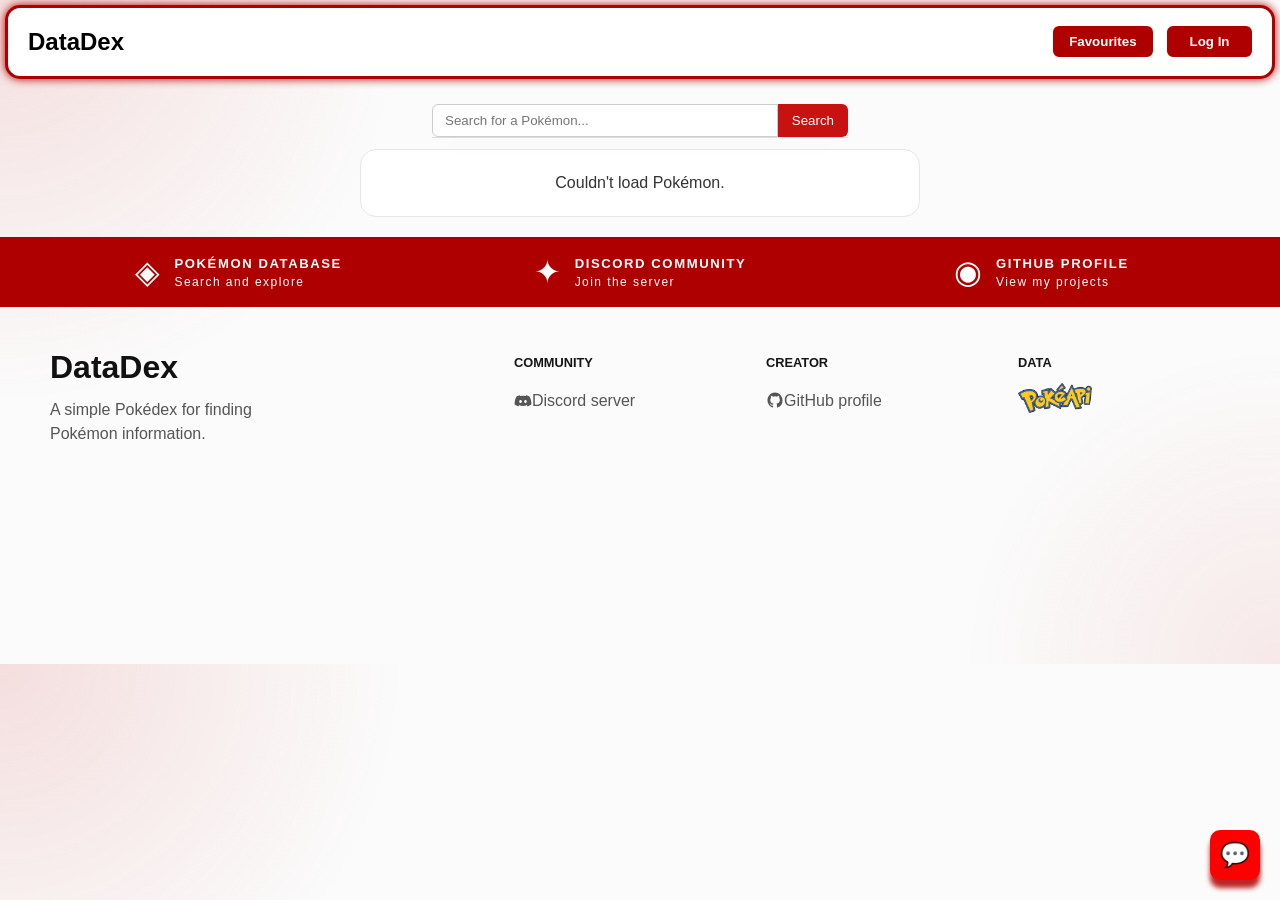
==== HTML/index.html @ f0731822 "Add files via upload" ====
<!DOCTYPE html>
<html lang="en">
<head>
    <meta charset="UTF-8">
    <meta name="viewport" content="width=device-width, initial-scale=1.0">
    <title>DataDex</title>
    <link rel="stylesheet" href="../CSS/Style.css">
    <!-- These scripts power the chatbox and Pokémon list. -->
    <script src="../Javascript/Chatbox.js" defer></script>
    <script src="../Javascript/Library.js" defer></script>
</head>
<body>
    <!-- Navbar -->
    <nav class="navbar">
        <div>
            <h1 style="margin-right: 10px;">DataDex</h1>
        </div>
        <div style="margin-left: auto;">
            <a class="nav-btn" style="font-size: 13.3333px; margin-right: 10px;" href="Favourites.html">Favourites</a>
            <button class="nav-btn">Log In</button>
        </div>
    </nav>
    <br><br><br><br>

    <!-- Fixed button and window for the Pokémon assistant. -->
    <button id="chatbox_btn" type="button">💬</button>
    <div id="chatbox" class="chatbox">
        <div class="chatbox-header">
            <h3>Chat with DataDex</h3>
            <button id="close_chatbox" type="button">Close</button>
        </div>
        <div id="chatbox_messages"></div>
        <div class="chatbox-input">
            <input type="text" id="chatbox_input" placeholder="Type your message...">
            <button id="send_message" type="button">Send</button>
        </div>
    </div>

    <!-- Search input, suggestions, and generated Pokémon cards. -->
    <main class="search-section">
        <div class="search-container">
            <input type="text" id="searchInput" placeholder="Search for a Pokémon...">
            <button id="searchButton" type="button">Search</button>
            <div id="searchSuggestions"></div>
        </div>
        <div id="pokemonContainer"></div>
    </main>

    <!-- Site footer with community and creator links. -->
    <footer class="site-footer" style="transform: translateY(-75px);">
        <div class="footer-highlights">
            <div class="footer-feature"><span class="footer-icon">◈</span><p><strong>POKÉMON DATABASE</strong><span>Search and explore</span></p></div>
            <div class="footer-feature"><span class="footer-icon">✦</span><p><strong>DISCORD COMMUNITY</strong><span>Join the server</span></p></div>
            <div class="footer-feature"><span class="footer-icon">◉</span><p><strong>GITHUB PROFILE</strong><span>View my projects</span></p></div>
        </div>
        <div class="footer-main">
            <div class="footer-brand"><a href="DataDex.html">DataDex</a><p>A simple Pokédex for finding Pokémon information.</p></div>
            <div class="footer-column">
                <h2>COMMUNITY</h2>
                <a class="footer-social-link" href="https://discord.gg/fkH4f9ykp" target="_blank">
                    <svg viewBox="0 0 24 24" aria-hidden="true">
                        <path d="M20.3 4.4A16.3 16.3 0 0 0 16.3 3l-.5 1a15 15 0 0 0-7.6 0l-.5-1a16.3 16.3 0 0 0-4 1.4C1.2 8.2.6 11.8.9 15.4a16.5 16.5 0 0 0 4.9 2.5l1.2-1.6c-.7-.3-1.3-.6-1.9-1a10.4 10.4 0 0 0 1.5.7 11.7 11.7 0 0 0 10.8 0 10.4 10.4 0 0 0 1.5-.7c-.6.4-1.2.7-1.9 1l1.2 1.6a16.5 16.5 0 0 0 4.9-2.5c.4-4.2-.7-7.8-2.8-11ZM8.7 13.2c-1 0-1.8-.9-1.8-2s.8-2 1.8-2 1.8.9 1.8 2-.8 2-1.8 2Zm6.6 0c-1 0-1.8-.9-1.8-2s.8-2 1.8-2 1.8.9 1.8 2-.8 2-1.8 2Z"/>
                    </svg>Discord server
                </a>
            </div>
            <div class="footer-column">
                <h2>CREATOR</h2>
                <a class="footer-social-link" href="https://github.com/HT-50" target="_blank">
                    <svg viewBox="0 0 24 24" aria-hidden="true">
                        <path d="M12 2C6.5 2 2 6.6 2 12.2c0 4.5 2.9 8.3 6.8 9.7.5.1.7-.2.7-.5v-1.9c-2.8.6-3.4-1.2-3.4-1.2-.5-1.2-1.1-1.5-1.1-1.5-.9-.6.1-.6.1-.6 1 .1 1.5 1 1.5 1 .9 1.5 2.4 1.1 3 .9.1-.7.4-1.1.6-1.3-2.2-.3-4.5-1.1-4.5-5 0-1.1.4-2 1-2.7-.1-.3-.4-1.3.1-2.7 0 0 .8-.3 2.8 1.1a9.5 9.5 0 0 1 5 0c1.9-1.4 2.8-1.1 2.8-1.1.5 1.4.2 2.4.1 2.7.6.7 1 1.6 1 2.7 0 3.9-2.4 4.7-4.6 5 .4.3.7 1 .7 1.9v2.8c0 .3.2.6.7.5A10.2 10.2 0 0 0 22 12.2C22 6.6 17.5 2 12 2Z"/>
                    </svg>GitHub profile
                </a>
            </div>
            <div class="footer-column">
                <h2>DATA</h2>
                <a href="https://pokeapi.co/" target="_blank">
                    <img src="../Image/download.png" style="height: 35%; width: 35%; transform: translateY(-5px);">
                </a>
            </div>
        </div>
    </footer>
    <br>
</body>
</html>
---- CSS/Style.css ----
/* Basic css */
* {
    box-sizing: border-box;
}
body {
    margin: 0;
    font-family: Arial, sans-serif;
    background:
        radial-gradient(circle at top left, rgba(200, 17, 17, 0.12), transparent 28%),
        radial-gradient(circle at bottom right, rgba(200, 17, 17, 0.08), transparent 22%),
        #fbfbfb;
}
img {
    display: block;
    max-width: 100%;
    height: auto;
}
.navbar {
    background-color: #ffffff;
    padding-left: 20px;
    padding-right: 20px;
    position: fixed;
    top: 5px;
    left: 5px;
    right: 5px;
    display: inline-flex;
    align-items: center;
    border: 3px solid rgb(175, 0, 0); 
    box-shadow: 0 0 10px rgb(175, 0, 0);
    width: auto;
    border-radius: 15px;
    z-index: 1000;
}
.nav-btn {
    background: rgb(175, 0, 0);
    color: white;
    border: 2px solid rgb(175, 0, 0);
    border-radius: 6px;
    padding: 6px 14px;
    font-weight: 700;
    cursor: pointer;
    transition: background 0.2s, color 0.2s, transform 0.2s, box-shadow 0.2s;
    display: inline-block;
    min-width: 85px;
    text-align: center;
    text-decoration: none;
}
.nav-btn:hover {
    background: rgb(125, 0, 0);
    border-color: rgb(125, 0, 0);
    transform: translateY(-5px);
    box-shadow: 0 8px 18px rgb(100, 0, 0);
}
/* Search page */
.search-section {
    width: min(100%, 1400px);
    margin: auto;
    padding: 20px 16px;
    text-align: center;
}
.search-container {
    position: relative;
    display: flex;
    width: 100%;
    max-width: 416px;
    margin: 12px auto;
}
#searchInput {
    min-width: 0;
    flex: 1;
    padding: 8px 12px;
    border: 1px solid #ccc;
    border-radius: 6px 0 0 6px;
}
/* Search btn */
#searchButton, #showMoreButton {
    border: 0;
    background: #c81111;
    color: #fff;
    cursor: pointer;
    transition: background 0.2s, transform 0.2s;
}
#searchButton {
    padding: 8px 14px;
    border-radius: 0 6px 6px 0;
}
#searchButton:hover, #showMoreButton:hover {
    background: #a90f0f;
}
/* Search suggestions */
#searchSuggestions {
    position: absolute;
    top: 100%;
    left: 0;
    z-index: 10;
    width: 100%;
    overflow: hidden;
    background: #fff;
    border: 1px solid #ddd;
    border-top: 0;
    border-radius: 0 0 10px 10px;
    box-shadow: 0 10px 24px rgba(0, 0, 0, 0.12);
    text-align: left;
}
.search-suggestion-item, .search-suggestion-empty {
    padding: 10px 12px;
}
.search-suggestion-item {
    cursor: pointer;
}
.search-suggestion-item:hover {
    background: #f4f4f4;
}
.search-suggestion-empty {
    color: #666;
}
/* Cards div */
#pokemonContainer {
    display: grid;
    grid-template-columns: repeat(5, 1fr);
    gap: 20px;
}
/* Show more btn */
#showMoreButton {
    display: block;
    margin: 20px auto 0;
    padding: 12px 20px;
    border-radius: 999px;
    font-size: 1rem;
}
#showMoreButton:hover {
    transform: translateY(-2px);
}
.message-box {
    grid-column: 1 / -1;
    width: min(100%, 560px);
    margin: auto;
    padding: 24px;
    background: #fff;
    border: 1px solid #e6e6e6;
    border-radius: 16px;
    color: #333;
}
.hidden {
    display: none !important;
}
/* Card hover and color */
.pokemon-card {
    overflow: hidden;
    width: 100%;
    cursor: pointer;
    background: #fff;
    border: 1px solid #ccc;
    border-radius: 16px;
    box-shadow: 0 10px 22px rgba(0, 0, 0, 0.08);
    transition: transform 0.2s, box-shadow 0.2s;
}
.pokemon-card:hover {
    transform: translateY(-5px);
    box-shadow: 0 18px 30px rgba(0, 0, 0, 0.12);
}
/* Cards img */
.card-img-wrapper {
    padding: 16px;
    background: #f9f9f9;
}
.card-img-wrapper img {
    width: 100%;
}
/* Cards body */
.card-body {
    padding: 16px;
}
/* Position of cards' element */
.pokemon-name, .pokemon-id {
    margin: 0 0 8px;
}
.pokemon-name {
    text-transform: capitalize;
}
.pokemon-id, .pokemon-meta {
    color: #555;
}
.pokemon-meta {
    margin: 12px 0 0;
}
/* Type position */
.type-list {
    display: flex;
    flex-wrap: wrap;
    justify-content: center;
    gap: 8px;
    margin: 14px 0;
}
.pokemon-type {
    padding: 6px 16px;
    border-radius: 6px;
    color: #fff;
    font-size: 0.88rem;
    font-weight: 700;
    text-shadow: 0 1px 1px rgba(0, 0, 0, 0.25);
    text-transform: capitalize;
}
/* Type color */
.type-normal { background: #a8a77a; color: #222; }
.type-fire { background: #ee8130; }
.type-water { background: #6390f0; }
.type-electric { background: #f7d02c; color: #222; }
.type-grass { background: #7ac74c; }
.type-ice { background: #96d9d6; color: #222; }
.type-fighting { background: #c22e28; }
.type-poison { background: #a33ea1; }
.type-ground { background: #e2bf65; color: #222; }
.type-flying { background: linear-gradient(#3dc7ef 50%, #bdb9b8 50%); }
.type-psychic { background: #f95587; }
.type-bug { background: #a6b91a; }
.type-rock { background: #b6a136; }
.type-ghost { background: #735797; }
.type-dragon { background: linear-gradient(#53a4cf 50%, #f16e57 50%); }
.type-dark { background: #705746; }
.type-steel { background: #b7b7ce; color: #222; }
.type-fairy { background: #d685ad; }
/* Pokémon detail page css */
.detail-card {
    display: grid;
    grid-template-columns: 350px 1fr;
    gap: 30px;
    width: min(100% - 32px, 1000px);
    margin: 40px auto;
    padding: 30px;
    background: #fff;
    border-radius: 20px;
    box-shadow: 0 10px 25px rgba(0, 0, 0, 0.15);
}
/* Detail img */
.detail-image {
    display: flex;
    align-items: center;
    justify-content: center;
}
.detail-image img {
    width: 320px;
    transition: transform 0.3s;
}
.detail-image img:hover {
    transform: scale(1.08);
}
/* Detail pokemon header */
.detail-info h1 {
    margin: 0;
    font-size: 2.8rem;
    text-transform: capitalize;
    text-align: center;
}
/* Grid creator between img and stats */
.info-grid {
    display: grid;
    grid-template-columns: repeat(2, 1fr);
    gap: 18px;
    margin: 25px 0;
}
.info-grid div {
    padding: 18px;
    background: #f4f4f4;
    border-radius: 15px;
    text-align: center;
}
.info-grid strong {
    display: block;
    margin-bottom: 10px;
    font-size: 1.2rem;
}
/* Stats css */
#stats {
    display: flex;
    flex-direction: column;
    gap: 10px;
    margin-top: 20px;
}
.stat {
    display: grid;
    grid-template-columns: 110px 1fr 45px;
    gap: 15px;
    align-items: center;
}
.bar {
    height: 12px;
    overflow: hidden;
    background: #e5e5e5;
    border-radius: 30px;
}
.fill {
    height: 100%;
    background: #d62828;
    border-radius: inherit;
}
/* Footer css */
.site-footer {
    margin-top: 75px;
    color: #151515;
    padding-bottom: 50px;
}
/* Footers' red strip*/
.footer-highlights {
    display: grid;
    grid-template-columns: repeat(3, 1fr);
    gap: 24px;
    padding: 16px max(24px, calc((100% - 1180px) / 2));
    background: rgb(175, 0, 0);
    color: #fff;
}
/* Footer feature */
.footer-feature {
    display: flex;
    align-items: center;
    justify-content: center;
    gap: 14px;
}
.footer-feature p, .footer-brand p {
    margin: 0;
}
.footer-feature strong, .footer-feature span:not(.footer-icon) {
    display: block;
    letter-spacing: 0.12em;
}
.footer-feature strong { 
    font-size: 0.82rem; 
}
.footer-feature span:not(.footer-icon) { 
    margin-top: 4px; 
    font-size: 0.75rem; 
}
/* Footers' icon */
.footer-icon {
    color: #fff;
    font-size: 2rem;
}
/* Footer div */
.footer-main {
    display: grid;
    grid-template-columns: 2fr repeat(3, 1fr);
    gap: 40px;
    width: min(100% - 48px, 1180px);
    margin: auto;
    padding: 42px 0 75px;
}
/* Footer developer's text color page */
.footer-brand > a {
    color: #111;
    font-size: 2rem;
    font-weight: 700;
    text-decoration: none;
}
.footer-brand p {
    max-width: 260px;
    margin-top: 12px;
    color: #555;
    line-height: 1.5;
}
/* Footer developers' page */
.footer-column h2 {
    margin: 6px 0 18px;
    font-size: 0.8rem;
}
.footer-column a {
    display: block;
    margin-bottom: 12px;
    color: #555;
    text-decoration: none;
}
.footer-column a:hover {
    color: #c81111;
    text-decoration: underline;
}
/* Footer link */
.footer-social-link {
    display: inline-flex;
    align-items: center;
    gap: 8px;
}
.footer-social-link svg {
    width: 18px;
    height: 18px;
    fill: currentColor;
}
/* Shift position of links' icon a bit upward */
.footer-social-link[href*="discord"] svg {
    transform: translateY(5px);
}
.footer-social-link[href*="github"] svg {
    transform: translateY(3px);
}
/* Chatbox css */
#chatbox_btn {
    position: fixed;
    right: 20px;
    bottom: 20px;
    z-index: 1001;
    width: 50px;
    height: 50px;
    background: #ff0000;
    border: 0;
    border-radius: 10px;
    box-shadow: 0 8px 5px rgb(188, 38, 38);
    color: #fff;
    cursor: pointer;
    font-size: 24px;
}
#chatbox_btn:hover { 
    background: #cc0000; transform: translateY(-5px); 
}
#chatbox {
    position: fixed;
    right: 90px;
    bottom: 20px;
    z-index: 1002;
    display: none;
    width: 360px;
    overflow: hidden;
    background: #fff;
    border: 2px solid #c81111;
    border-radius: 12px;
    box-shadow: 0 22px 46px rgba(0, 0, 0, 0.22);
}
/* Chatbot header css */
.chatbox-header {
    position: relative;
    padding: 17px 90px 17px 12px;
    background: linear-gradient(90deg, #c81111, #e03b3b);
    border-radius: 10px 10px 0 0;
    color: #fff;
    text-align: center;
}
.chatbox-header h3 { 
    margin: 0; font-size: 1rem; 
}
#close_chatbox {
    position: absolute;
    top: 10px;
    right: 10px;
    height: 30px;
    padding: 0 10px;
    background: #fff;
    border: 1px solid #fff;
    border-radius: 999px;
    color: #c81111;
    cursor: pointer;
    font-weight: 700;
}
#chatbox_messages {
    display: flex;
    flex-direction: column;
    gap: 10px;
    height: 300px;
    overflow-y: auto;
    padding: 14px;
}
/* Chatbot input */
.chatbox-input {
    display: flex;
    gap: 10px;
    padding: 14px;
    border-top: 1px solid rgba(200, 17, 17, 0.25);
}
#chatbox_input {
    min-width: 0;
    flex: 1;
    padding: 12px 14px;
    border: 1px solid #ddd;
    border-radius: 999px;
    outline: 0;
}
#chatbox_input:focus { 
    border-color: #c81111; 
}
/* Message css */
#send_message {
    padding: 12px 16px;
    background: #c81111;
    border: 0;
    border-radius: 999px;
    color: #fff;
    cursor: pointer;
    font-weight: 700;
}
#send_message:hover { 
    background: #a90f0f; 
}
.message {
    max-width: 85%;
    margin-bottom: 10px;
    padding: 10px 12px;
    border-radius: 16px;
    box-shadow: 0 1px 2px rgba(0, 0, 0, 0.08);
    line-height: 1.45;
    white-space: pre-wrap;
    word-wrap: break-word;
}
.message.user { 
    align-self: flex-end; 
    background: #feeaea; 
    color: #3f1515; 
    border-bottom-right-radius: 4px; 
}
.message.bot { 
    align-self: flex-start; 
    background: #fff; 
    border: 1px solid #f0e0e0; 
    border-bottom-left-radius: 4px; 
}
/* Reponsive for cards in when use phone */
/* Not good for under 200px phone */
@media (max-width: 1400px) {
    #pokemonContainer { 
        grid-template-columns: repeat(4, 1fr); 
    }
}
@media (max-width: 1000px) {
    #pokemonContainer { 
        grid-template-columns: repeat(3, 1fr); 
    }
}
@media (max-width: 800px) {
    .detail-card { 
        grid-template-columns: 1fr; 
        margin: 20px auto; 
        padding: 20px; 
    }
    .detail-image img { 
        width: 220px;
    }
    .info-grid { 
        grid-template-columns: 1fr; 
    }
}
@media (max-width: 700px) {
    .search-section { 
        padding: 20px 12px; 
    }
    #pokemonContainer { 
        grid-template-columns: repeat(2, 1fr); 
        gap: 16px; 
    }
    .footer-highlights,
    .footer-main {
        grid-template-columns: 1fr;
    }
    .footer-highlights {
        gap: 20px;
        padding: 28px 24px;
    }
    .footer-main {
        gap: 28px;
        padding-top: 36px;
    }
}
@media (max-width: 500px) {
    #chatbox { 
        right: 10px; 
        bottom: 80px; 
        width: calc(100% - 20px);
     }
    .stat { 
        grid-template-columns: 85px 1fr 35px; 
        gap: 8px; 
        font-size: 0.9rem; 
    }
}
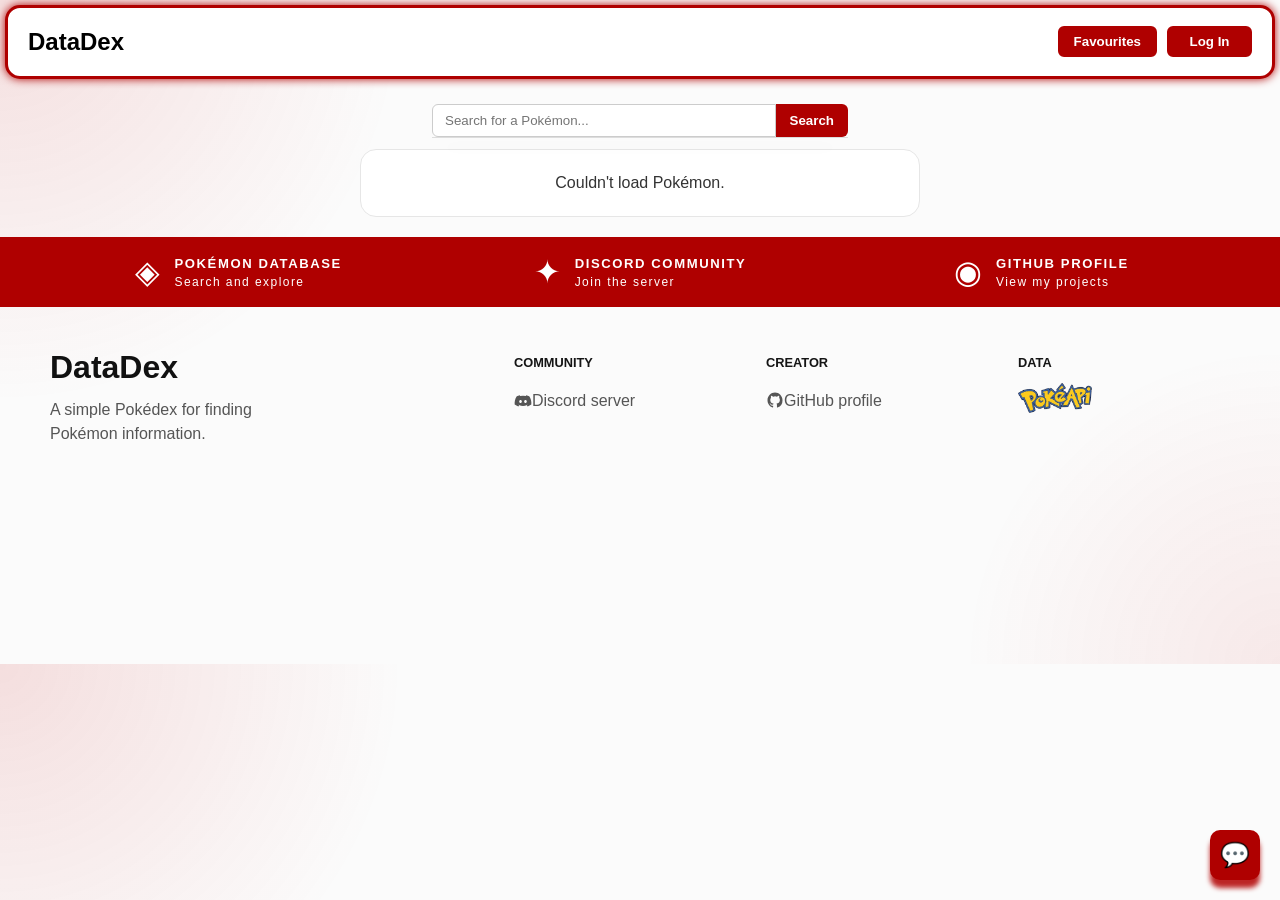
==== commit 43df2448: "Add files via upload" ====
--- a/HTML/index.html
+++ b/HTML/index.html
@@ -8,18 +8,40 @@
     <!-- These scripts power the chatbox and Pokémon list. -->
     <script src="../Javascript/Chatbox.js" defer></script>
     <script src="../Javascript/Library.js" defer></script>
+    <script src="../Javascript/AuthSystem.js"></script>
 </head>
 <body>
     <!-- Navbar -->
     <nav class="navbar">
-        <div>
-            <h1 style="margin-right: 10px;">DataDex</h1>
-        </div>
-        <div style="margin-left: auto;">
-            <a class="nav-btn" style="font-size: 13.3333px; margin-right: 10px;" href="Favourites.html">Favourites</a>
-            <button class="nav-btn">Log In</button>
+        <div><h1 style="margin-right:10px;">DataDex</h1></div>
+        <div style="margin-left:auto;display:flex;align-items:center;gap:10px;">
+            <a class="nav-btn" href="Favourites.html" style="font-size: 13.3333px;">Favourites</a>
+            <!-- Show before login -->
+            <div id="nav-auth-controls">
+                <button id="loginBtn" class="nav-btn" onclick="openAuthModal('login')">Log In</button>
+            </div>
+            <!-- Show after login -->
+            <div id="nav-user-profile" style="display:none;align-items:center;gap:10px;">
+                <img id="user-avatar" src="../Image/default-avatar.png" alt="Avatar" title="Change Avatar" onclick="document.getElementById('avatarPicker').click()" style="width:35px;height:35px;border-radius:50%;object-fit:cover;cursor:pointer;">
+                <input id="avatarPicker" type="file" accept="image/*" style="display:none;">
+                <span id="nav-username"></span>
+                <button class="nav-btn" onclick="logoutUser()">Log Out</button>
+            </div>
         </div>
     </nav>
+    <!-- Authentication Modal -->
+    <div id="auth-modal" class="auth-modal" style="display:none;">
+        <div class="auth-box">
+            <button class="auth-close" onclick="closeAuthModal()">&times;</button>
+            <h2 id="modal-title">Log In</h2>
+            <input id="auth-user" type="text" placeholder="Username">
+            <input id="auth-pass" type="password" placeholder="Password">
+            <input id="auth-confirm-pass" type="password" placeholder="Confirm Password" style="display:none;">
+            <button class="auth-btn" onclick="handleAuth()"> Continue</button>
+            <p id="auth-message" style="color:red;margin-top:10px;"></p>
+            <p id="auth-switch-text" style="margin-top:15px;">Don't have an account?<a href="#" onclick="openAuthModal('signup');return false;">Create One</a></p>
+        </div>
+    </div>
     <br><br><br><br>
 
     <!-- Fixed button and window for the Pokémon assistant. -->
--- a/CSS/Style.css
+++ b/CSS/Style.css
@@ -15,6 +15,7 @@
     max-width: 100%;
     height: auto;
 }
+/* Navbar css */
 .navbar {
     background-color: #ffffff;
     padding-left: 20px;
@@ -51,6 +52,151 @@
     transform: translateY(-5px);
     box-shadow: 0 8px 18px rgb(100, 0, 0);
 }
+.nav-right{
+    margin-left:auto;
+    display:flex;
+    gap:10px;
+    align-items:center;
+    font-size: 13.3333px;
+}
+/* Auth modal ui */
+.auth-modal{
+    position:fixed;
+    top:0;
+    left:0;
+    width:100%;
+    height:100%;
+    display:none;
+    justify-content:center;
+    align-items:flex-start;
+    padding:20px;
+    padding-top:15vh;
+    background:rgba(0,0,0,.25);
+    backdrop-filter:blur(5px);
+    z-index:9999;
+    animation:authFade .25s ease;
+    box-sizing:border-box;
+}
+.auth-box{
+    width:calc(100% - 40px);
+    max-width:380px;
+    margin-top:80px; /* Adjust this */
+    background:#fff;
+    border:2px solid rgb(175,0,0);
+    border-radius:20px;
+    padding:35px;
+    box-shadow:
+        0 0 15px rgba(150,0,0,.25),
+        0 0 40px rgba(150,0,0,.18);
+    animation:authDrop .35s ease;
+    position:relative;
+    box-sizing:border-box;
+}
+.auth-box h2{
+    margin:0 0 30px;
+    font-size:30px;
+    font-weight:700;
+    text-align:center;
+    color:rgb(175,0,0);
+}
+.auth-close{
+    position:absolute;
+    top:15px;
+    right:18px;
+    border:none;
+    background:none;
+    font-size:28px;
+    cursor:pointer;
+    color:rgb(125,0,0);
+    transition:.2s;
+}
+.auth-close:hover{
+    transform:rotate(90deg);
+}
+.auth-box input{
+    width:100%;
+    padding:14px 16px;
+    margin-bottom:18px;
+    border:none;
+    border-bottom:2px solid #d6d6d6;
+    outline:none;
+    background:transparent;
+    font-size:15px;
+    transition:.25s;
+    box-sizing:border-box;
+}
+.auth-box input:focus{
+    border-bottom:2px solid rgb(175,0,0);
+}
+.auth-btn{
+    width:100%;
+    padding:14px;
+    border:none;
+    border-radius:10px;
+    background:rgb(175,0,0);
+    color:#fff;
+    font-size:16px;
+    font-weight:bold;
+    cursor:pointer;
+    transition:.25s;
+}
+.auth-btn:hover{
+    background:rgb(150,0,0);
+    box-shadow:0 0 18px rgba(150,0,0,.4);
+    transform:translateY(-2px);
+}
+#auth-message{
+    margin-top:15px;
+    text-align:center;
+    font-size:14px;
+    color:red;
+    min-height:20px;
+}
+#auth-switch-text{
+    margin-top:22px;
+    text-align:center;
+    font-size:14px;
+    color:#666;
+}
+#auth-switch-text a{
+    text-decoration:none;
+    font-weight:bold;
+    color:rgb(175,0,0);
+    transition:.2s;
+}
+#auth-switch-text a:hover{
+    text-decoration:underline;
+}
+@keyframes authDrop{
+    from{
+        opacity:0;
+        transform:translateY(-40px);
+    }
+    to{
+        opacity:1;
+        transform:translateY(0);
+    }
+}
+@keyframes authFade{
+    from{
+        opacity:0;
+    }
+    to{
+        opacity:1;
+    }
+}
+@media(max-width:500px){
+    .auth-modal{
+        padding:20px;
+        padding-top:70px;
+    }
+    .auth-box{
+        padding:25px;
+    }
+    .auth-box h2{
+        font-size:24px;
+    }
+}
 /* Search page */
 .search-section {
     width: min(100%, 1400px);
@@ -75,9 +221,10 @@
 /* Search btn */
 #searchButton, #showMoreButton {
     border: 0;
-    background: #c81111;
-    color: #fff;
+    background: rgb(175, 0, 0);
+    color: white;
     cursor: pointer;
+    font-weight: 700;
     transition: background 0.2s, transform 0.2s;
 }
 #searchButton {
@@ -398,7 +545,7 @@
     z-index: 1001;
     width: 50px;
     height: 50px;
-    background: #ff0000;
+    background: rgb(175, 0, 0);
     border: 0;
     border-radius: 10px;
     box-shadow: 0 8px 5px rgb(188, 38, 38);
@@ -508,6 +655,34 @@
     border: 1px solid #f0e0e0; 
     border-bottom-left-radius: 4px; 
 }
+/* Favourite css */
+.favourite-btn{
+    position:absolute;
+    top:12px;
+    right:12px;
+    width:42px;
+    height:42px;
+    border:2px solid rgb(175,0,0);
+    border-radius:10px;
+    background:#fff;
+    display:flex;
+    align-items:center;
+    justify-content:center;
+    cursor:pointer;
+    font-size:22px;
+    transition:.2s;
+    box-shadow:0 0 10px rgba(175,0,0,.18);
+}
+.favourite-btn:hover{
+    transform:scale(1.08);
+    box-shadow:
+        0 0 12px rgba(175,0,0,.35),
+        0 0 22px rgba(175,0,0,.2);
+}
+.favourite-btn.active{
+    background:rgb(175,0,0);
+    color:#fff;
+}
 /* Reponsive for cards in when use phone */
 /* Not good for under 200px phone */
 @media (max-width: 1400px) {
